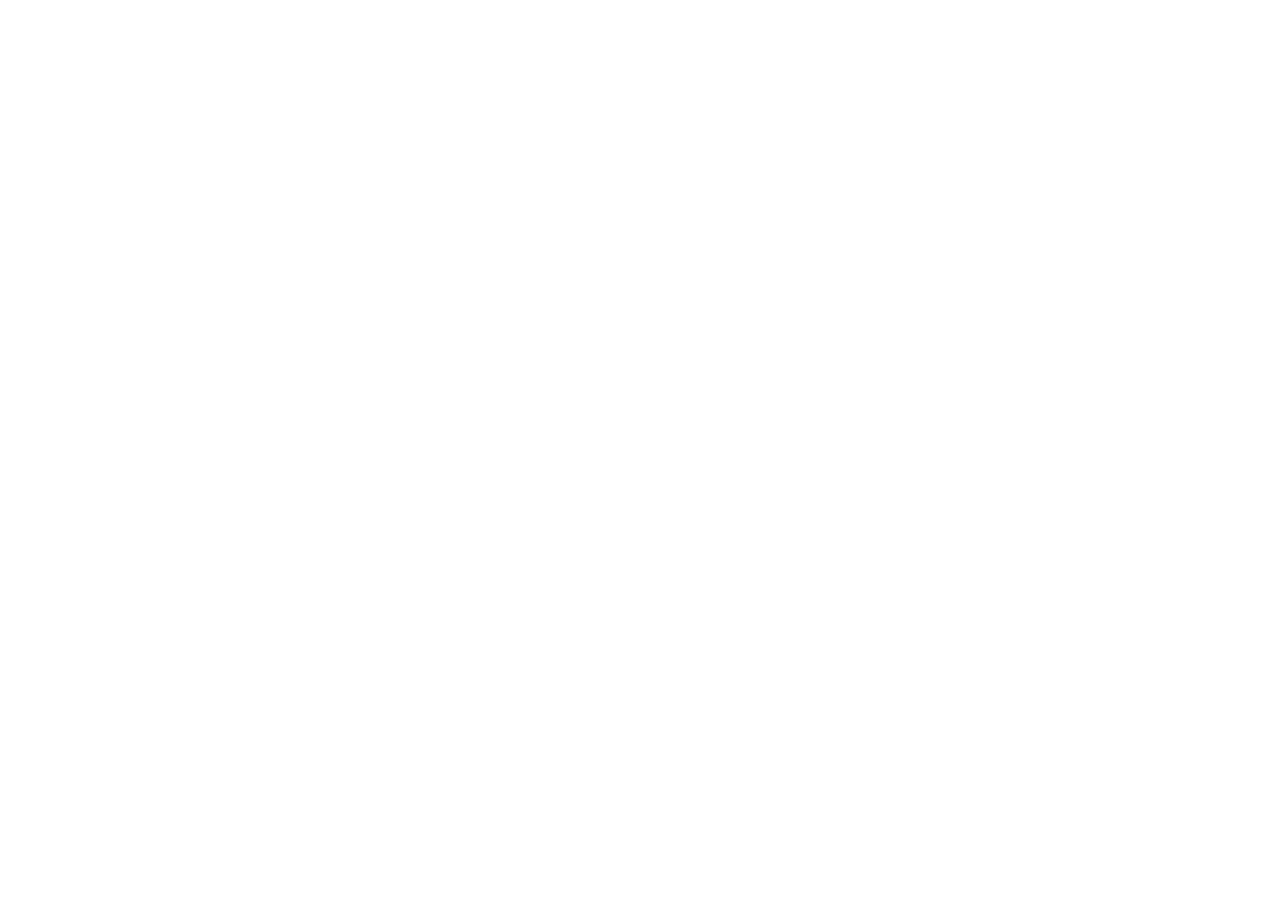
==== arquivosLocalStorage/index.html @ c619c2fb "Adicionando estrutura html ao arquivo index.html" ====
<!DOCTYPE html>
<html lang="en">
<head>
    <meta charset="UTF-8">
    <meta http-equiv="X-UA-Compatible" content="IE=edge">
    <meta name="viewport" content="width=device-width, initial-scale=1.0">
    <title>Trabalhando com LocalStorage</title>
    <style>
        li {
          list-style-type: none;
        }
    </style>
</head>
<body>
    
</body>
</html>
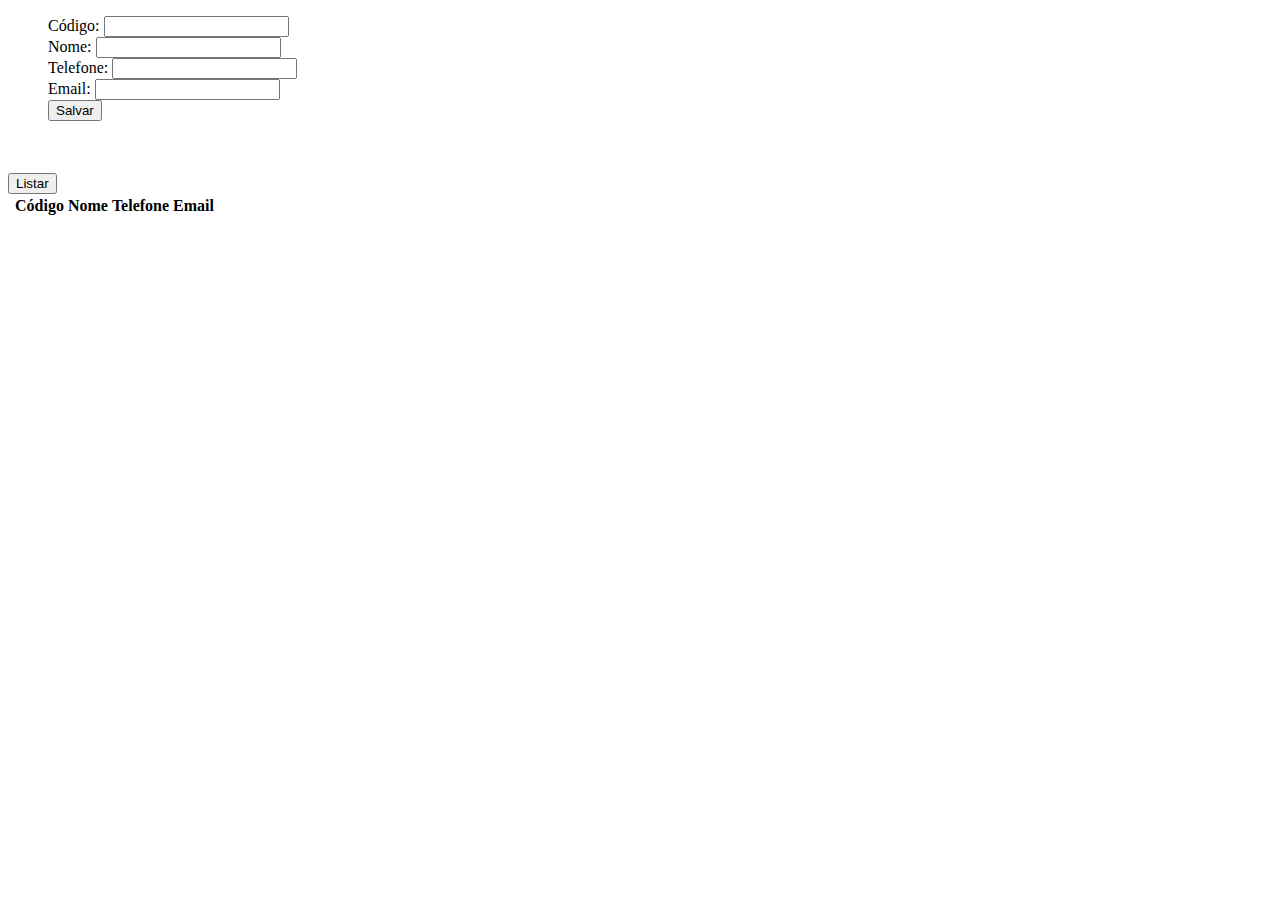
==== commit 3f689fc9: "Adicionando codigo ao arquivo index.html" ====
--- a/arquivosLocalStorage/index.html
+++ b/arquivosLocalStorage/index.html
@@ -12,6 +12,49 @@
     </style>
 </head>
 <body>
+    <form id="frmCadastro">
+		<ul>
+			<li>
+				<label for="txtCodigo">Código:</label>
+				<input type="text" id="txtCodigo"/>
+			</li>
+			<li>
+				<label for="txtNome">Nome:</label>
+				<input type="text" id="txtNome"/>
+			</li>
+			<li>
+				<label for="txtTelefone">Telefone:</label>
+				<input type="text" id="txtTelefone"/>
+			</li>
+			<li>
+				<label for="txtEmail">Email:</label>
+				<input type="text" id="txtEmail"/>
+			</li>
+			<li>
+				<input type="submit" value="Salvar" id="btnSalvar"/>
+				
+      </li>
     
+		</ul>
+	</form>
+  <br />
+  <br />
+
+  <button id="btnListar"> Listar </button>
+  <br/>
+
+	<table id="tblListar">
+    <thead>
+      <th></th>
+      <th>Código</th>
+      <th>Nome</th>
+      <th>Telefone</th>
+      <th>Email</th>
+    </thead>
+    <tbody>
+      
+    </tbody>
+  </table>
+  <script type="text/javascript" src="funcoes.js"></script>
 </body>
 </html>